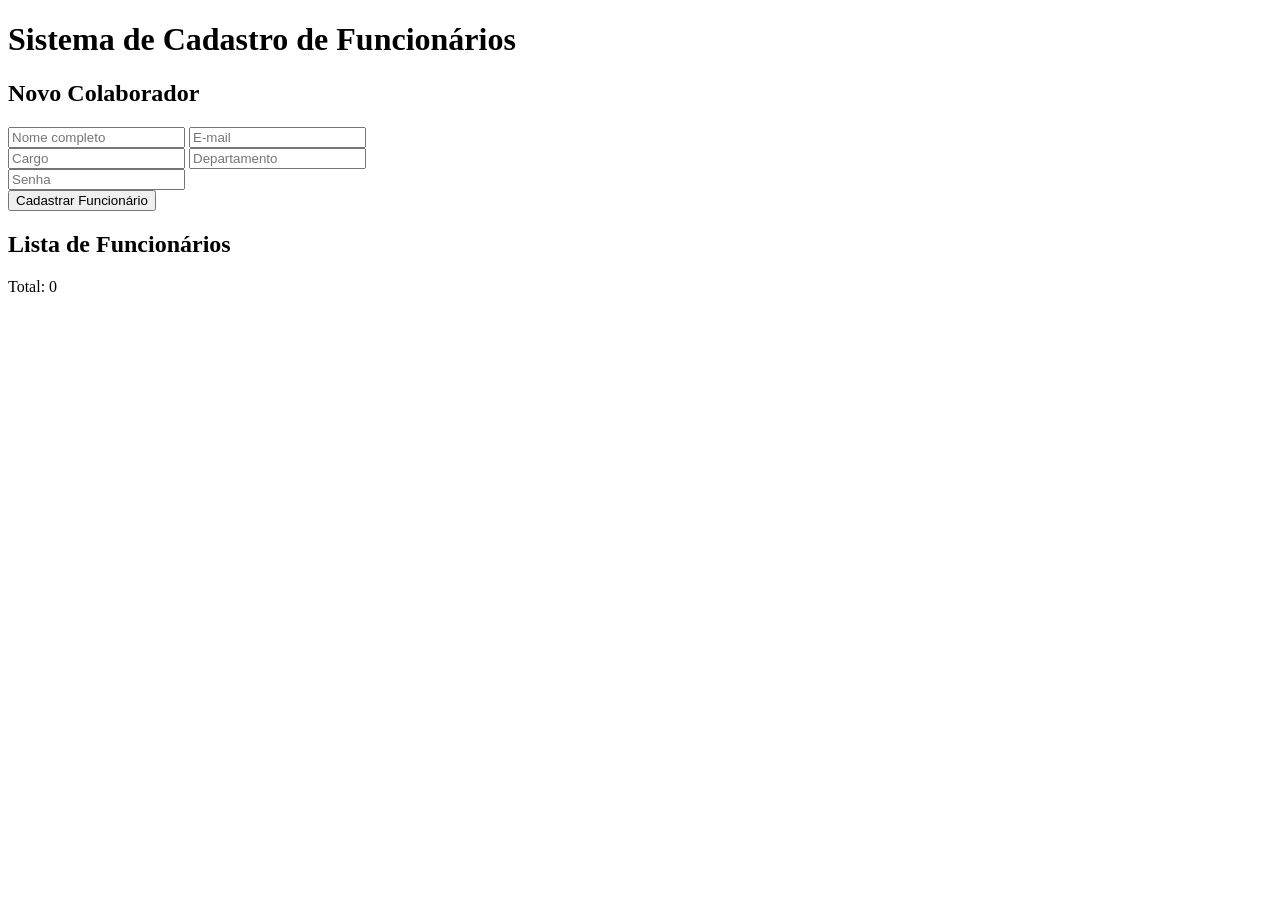
==== index.html @ b3e6cdb8 "feat: implementa sistema de cadastro e LocalStorage" ====
<!DOCTYPE html>
<html lang="pt-BR">
<head>
    <meta charset="UTF-8">
    <meta name="viewport" content="width=device-width, initial-scale=1.0">
    <title>Cadastro de Funcionários</title>
    <link rel="stylesheet" href="styles.css">
</head>
<body>
    <header>
        <h1>Sistema de Cadastro de Funcionários</h1>
    </header>

    <main>
        <section class="form-section">
            <h2>Novo Colaborador</h2>
            <form id="form-funcionario">
                <div class="input-group">
                    <input type="text" id="nome" placeholder="Nome completo" required>
                    <input type="email" id="email" placeholder="E-mail" required>
                </div>
                <div class="input-group">
                    <input type="text" id="cargo" placeholder="Cargo" required>
                    <input type="text" id="departamento" placeholder="Departamento" required>
                </div>
                <div class="input-group">
                    <input type="password" id="senha" placeholder="Senha" required>
                </div>
                <button type="submit">Cadastrar Funcionário</button>
            </form>
        </section>

        <section class="dashboard-section">
            <div class="dashboard-header">
                <h2>Lista de Funcionários</h2>
                <span id="contador">Total: 0</span>
            </div>
            
            <div id="lista-funcionarios" class="cards-container">
                </div>
        </section>
    </main>

    <script src="script.js"></script>
</body>
</html>
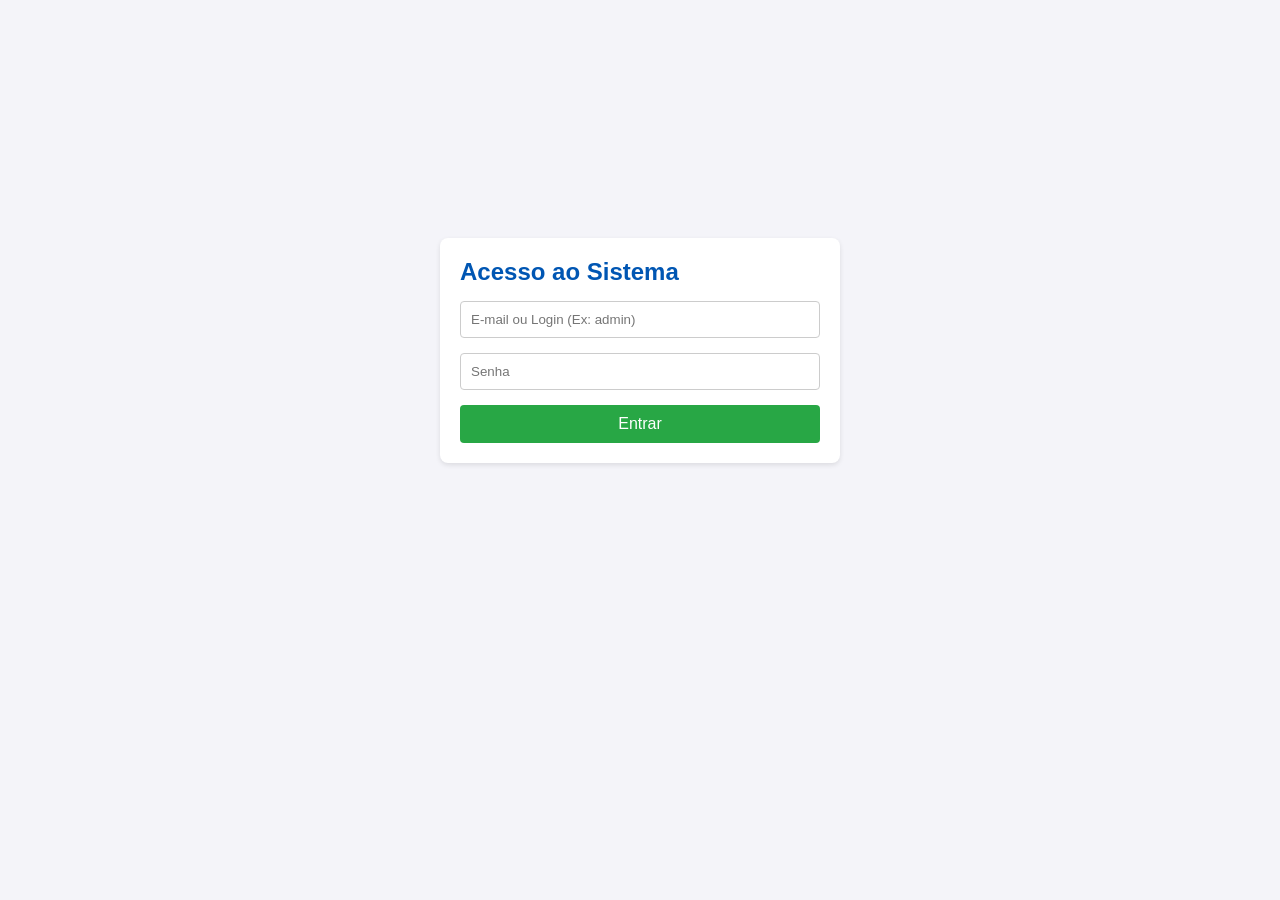
==== commit e078c8dd: "feat: implementa sistema de cadastro, login e adm matricula: 918513" ====
--- a/index.html
+++ b/index.html
@@ -3,44 +3,26 @@
 <head>
     <meta charset="UTF-8">
     <meta name="viewport" content="width=device-width, initial-scale=1.0">
-    <title>Cadastro de Funcionários</title>
+    <title>Login - Sistema de Funcionários</title>
     <link rel="stylesheet" href="styles.css">
 </head>
 <body>
-    <header>
-        <h1>Sistema de Cadastro de Funcionários</h1>
-    </header>
-
-    <main>
-        <section class="form-section">
-            <h2>Novo Colaborador</h2>
-            <form id="form-funcionario">
+    <main class="login-container">
+        <section class="form-section login-box">
+            <h2>Acesso ao Sistema</h2>
+            <form id="form-login">
                 <div class="input-group">
-                    <input type="text" id="nome" placeholder="Nome completo" required>
-                    <input type="email" id="email" placeholder="E-mail" required>
+                    <input type="text" id="login-usuario" placeholder="E-mail ou Login (Ex: admin)" required>
                 </div>
                 <div class="input-group">
-                    <input type="text" id="cargo" placeholder="Cargo" required>
-                    <input type="text" id="departamento" placeholder="Departamento" required>
+                    <input type="password" id="login-senha" placeholder="Senha" required>
                 </div>
-                <div class="input-group">
-                    <input type="password" id="senha" placeholder="Senha" required>
-                </div>
-                <button type="submit">Cadastrar Funcionário</button>
+                <button type="submit">Entrar</button>
+                <p id="mensagem-erro" class="erro" style="display: none;">Usuário ou senha inválidos.</p>
             </form>
-        </section>
-
-        <section class="dashboard-section">
-            <div class="dashboard-header">
-                <h2>Lista de Funcionários</h2>
-                <span id="contador">Total: 0</span>
-            </div>
-            
-            <div id="lista-funcionarios" class="cards-container">
-                </div>
         </section>
     </main>
 
-    <script src="script.js"></script>
+    <script src="login.js"></script>
 </body>
 </html>
--- a/styles.css
+++ b/styles.css
@@ -0,0 +1,151 @@
+* {
+    margin: 0;
+    padding: 0;
+    box-sizing: border-box;
+    font-family: Arial, sans-serif;
+}
+
+body {
+    background-color: #f4f4f9;
+    color: #333;
+}
+
+header {
+    background-color: #0056b3;
+    color: white;
+    padding: 20px;
+    display: flex;
+    justify-content: space-between; 
+    align-items: center;
+}
+
+header h1 {
+    font-size: 24px;
+}
+
+.btn-sair {
+    background-color: #ff4d4d;
+    color: white;
+    border: none;
+    padding: 8px 16px;
+    border-radius: 4px;
+    cursor: pointer;
+    font-weight: bold;
+}
+
+.btn-sair:hover {
+    background-color: #cc0000;
+}
+
+main {
+    padding: 20px;
+    max-width: 1000px;
+    margin: 0 auto;
+}
+
+.form-section {
+    background-color: white;
+    padding: 20px;
+    border-radius: 8px;
+    box-shadow: 0 2px 5px rgba(0,0,0,0.1);
+    margin-bottom: 20px;
+}
+
+.form-section h2 {
+    margin-bottom: 15px;
+    color: #0056b3;
+}
+
+.input-group {
+    display: flex;
+    gap: 10px;
+    margin-bottom: 15px;
+}
+
+input {
+    flex: 1;
+    padding: 10px;
+    border: 1px solid #ccc;
+    border-radius: 4px;
+}
+
+button[type="submit"] {
+    background-color: #28a745;
+    color: white;
+    border: none;
+    padding: 10px 20px;
+    border-radius: 4px;
+    cursor: pointer;
+    font-size: 16px;
+    width: 100%;
+}
+
+button[type="submit"]:hover {
+    background-color: #218838;
+}
+
+.login-container {
+    display: flex;
+    justify-content: center;
+    align-items: center;
+    height: 80vh;
+}
+
+.login-box {
+    width: 100%;
+    max-width: 400px;
+}
+
+.erro {
+    color: #ff4d4d;
+    margin-top: 10px;
+    text-align: center;
+    font-weight: bold;
+}
+
+.dashboard-header {
+    display: flex;
+    justify-content: space-between;
+    align-items: center;
+    margin-bottom: 15px;
+}
+
+.cards-container {
+    display: grid;
+    grid-template-columns: repeat(auto-fill, minmax(250px, 1fr));
+    gap: 15px;
+}
+
+.card {
+    background-color: white;
+    padding: 15px;
+    border-radius: 8px;
+    box-shadow: 0 2px 5px rgba(0,0,0,0.1);
+    border-left: 5px solid #0056b3;
+}
+
+.card h3 {
+    margin-bottom: 10px;
+    color: #333;
+}
+
+.card p {
+    margin-bottom: 5px;
+    font-size: 14px;
+}
+
+.container-boasvindas {
+    text-align: center;
+}
+
+.container-boasvindas h2 {
+    margin-bottom: 20px;
+    color: #0056b3;
+}
+
+.card-perfil {
+    max-width: 500px;
+    margin: 0 auto;
+    text-align: left;
+    border-left: 5px solid #28a745;
+}
